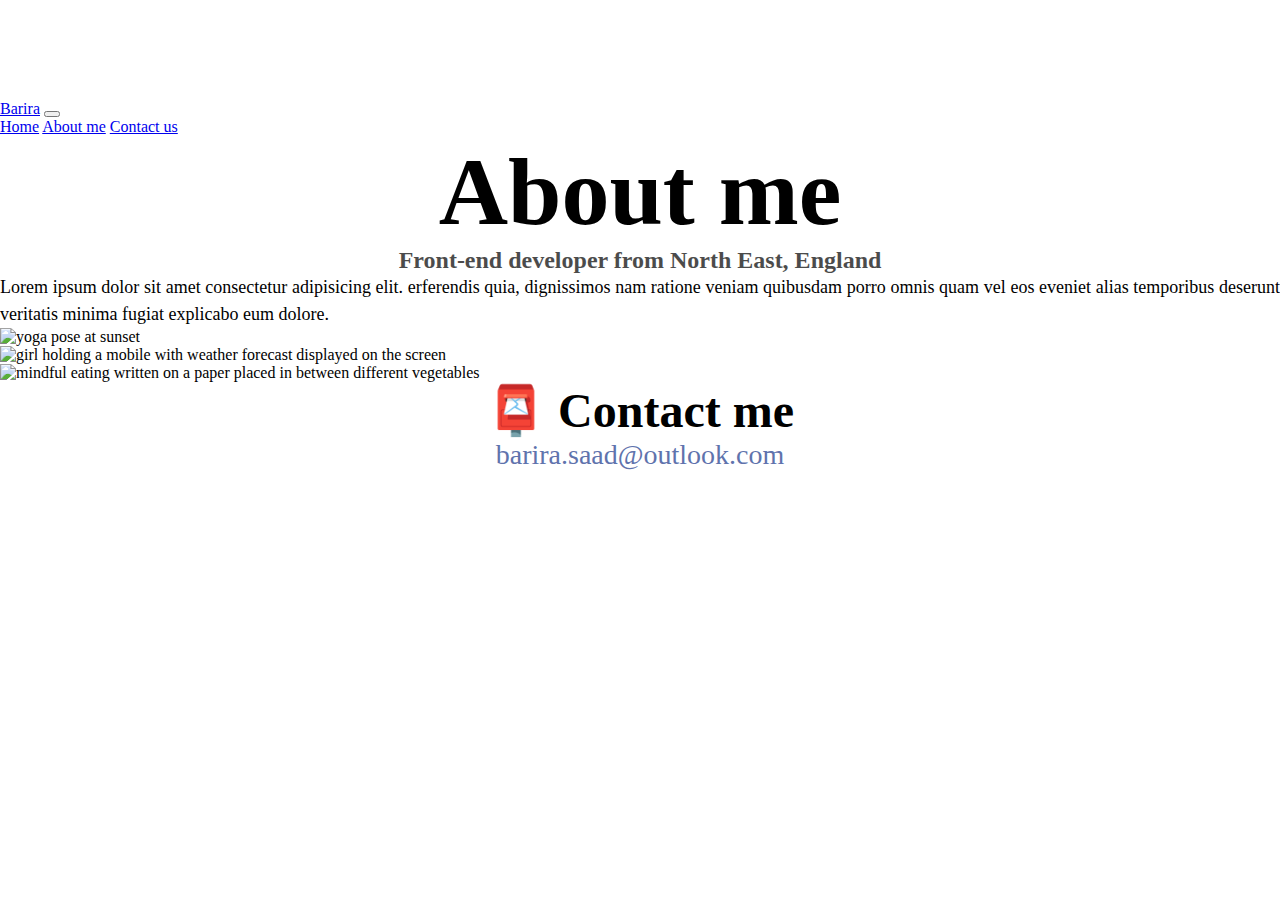
==== about.html @ 4cf84f96 "added CSS file and linked to other pages" ====
<!DOCTYPE html>
<html lang="en">
  <head>
    <meta charset="UTF-8" />
    <meta http-equiv="X-UA-Compatible" content="IE=edge" />
    <meta name="viewport" content="Want to know who we are?" />
    <link
      href="https://cdn.jsdelivr.net/npm/bootstrap@5.2.0/dist/css/bootstrap.min.css"
      rel="stylesheet"
      integrity="sha384-gH2yIJqKdNHPEq0n4Mqa/HGKIhSkIHeL5AyhkYV8i59U5AR6csBvApHHNl/vI1Bx"
      crossorigin="anonymous"
    />
    <!-- JavaScript Bundle with Popper -->
    <script
      src="https://cdn.jsdelivr.net/npm/bootstrap@5.2.0/dist/js/bootstrap.bundle.min.js"
      integrity="sha384-A3rJD856KowSb7dwlZdYEkO39Gagi7vIsF0jrRAoQmDKKtQBHUuLZ9AsSv4jD4Xa"
      crossorigin="anonymous"
    ></script>
    <link rel="stylesheet" href="src/style.css" />
    <title>About me- BariraSaad.com</title>
  </head>
  <body class="text-center">
    <nav class="navbar navbar-expand-lg bg-light fixed-top">
      <div class="container-fluid">
        <a class="navbar-brand" href="#">Barira</a>
        <button
          class="navbar-toggler"
          type="button"
          data-bs-toggle="collapse"
          data-bs-target="#navbarNavAltMarkup"
          aria-controls="navbarNavAltMarkup"
          aria-expanded="false"
          aria-label="Toggle navigation"
        >
          <span class="navbar-toggler-icon"></span>
        </button>
        <div class="collapse navbar-collapse" id="navbarNavAltMarkup">
          <div class="navbar-nav">
            <a class="nav-link active" aria-current="page" href="/index.html"
              >Home</a
            >
            <a class="nav-link" href="/about.html">About me</a>
            <a class="nav-link" href="/about.html#contact">Contact us</a>
          </div>
        </div>
      </div>
    </nav>
    <h1>About me</h1>
    <h3 class="mt-5">Front-end developer from North East, England</h3>
    <div class="about-paragraph">
      <p class="about-paragraph mt-3 mb-5">
        Lorem ipsum dolor sit amet consectetur adipisicing elit. erferendis
        quia, dignissimos nam ratione veniam quibusdam porro omnis quam vel eos
        eveniet alias temporibus deserunt veritatis minima fugiat explicabo eum
        dolore.
      </p>
    </div>
    <div class="container">
      <div class="row">
        <div class="col-sm-4">
          <img
            src="https://images.pexels.com/photos/1051838/pexels-photo-1051838.jpeg?auto=compress&cs=tinysrgb&w=600"
            class="img-fluid rounded"
            alt="yoga pose at sunset"
          />
        </div>
        <div class="col-sm-4">
          <img
            src="https://media.istockphoto.com/photos/weather-forecast-on-cell-phone-picture-id613878228?k=20&m=613878228&s=612x612&w=0&h=KJ_CvbcD850HCB7z2yeGR86wrvCP6iTMEbxmVYA8Z8I="
            class="img-fluid rounded"
            alt="girl holding a mobile with weather forecast displayed on the screen"
          />
        </div>
        <div class="col-sm-4">
          <img
            src="https://media.istockphoto.com/photos/vegetables-chicken-and-text-mindful-eating-picture-id1143012135?k=20&m=1143012135&s=612x612&w=0&h=PNYccjSnS9YMM8y-R1zH137pIkqeXInGvfEHvhC9fv8="
            class="img-fluid rounded"
            alt="mindful eating written on a paper placed in between different vegetables"
          />
        </div>
      </div>
    </div>
    <div id="contact" class="mt-5 mb-5 text-center">
      <h2 class="text-center">📮 Contact me</h2>
      <a
        href="mailto:Barira.saad@outlook.com"
        class="email-link"
        target="_blank"
        title="contact us via email"
        >barira.saad@outlook.com</a
      >
    </div>
  </body>
</html>
---- src/style.css ----
:root {
  --primary-color: rgb(95, 115, 173);
  --secondary-color: white;
  --box-shadow: 0 5px 10px rgba(0, 0, 0, 0.3);
}

body {
  margin: 0;
  margin-top: 100px;
}

h1,
h2,
h3 {
  text-align: center;
  margin: 0;
}

h1 {
  font-size: 96px;
}
h2 {
  font-size: 48px;
}
h3 {
  font-size: 24px;
  opacity: 0.7;
}
p {
  background: var(--secondary-color);
  border-radius: 4px;
  font-size: 18px;
  line-height: 1.5;
  text-align: justify;
  margin: 0 auto;
}
.navigation-links {
  display: flex;
  margin-top: 40px;
  justify-content: center;
}
.navigation-links a {
  margin: 20px;
  border-radius: 4px;
  padding: 20px 15px;
  text-decoration: none;
  text-transform: capitalize;
}
.primary-link {
  border-radius: 4px;
  padding: 20px 15px;
  text-decoration: none;
  text-transform: capitalize;
  background: var(--primary-color);
  box-shadow: var(--box-shadow);
  color: white;
}
.about-link {
  color: var(--primary-color);
  border: 1px solid var(--primary-color);
}
.homepage-link {
  color: var(--primary-color);
  text-align: center;
  display: block;
}
.about-paragraphs {
  display: flex;
  margin: 30px 0;
  text-align: center;
}
.about-paragraphs p {
  margin: 10px;
}
.email-link {
  display: flex;
  justify-content: center;
  color: var(--primary-color);
  font-size: 28px;
  text-decoration: none;
}
.email-link:hover {
  text-decoration: underline;
}
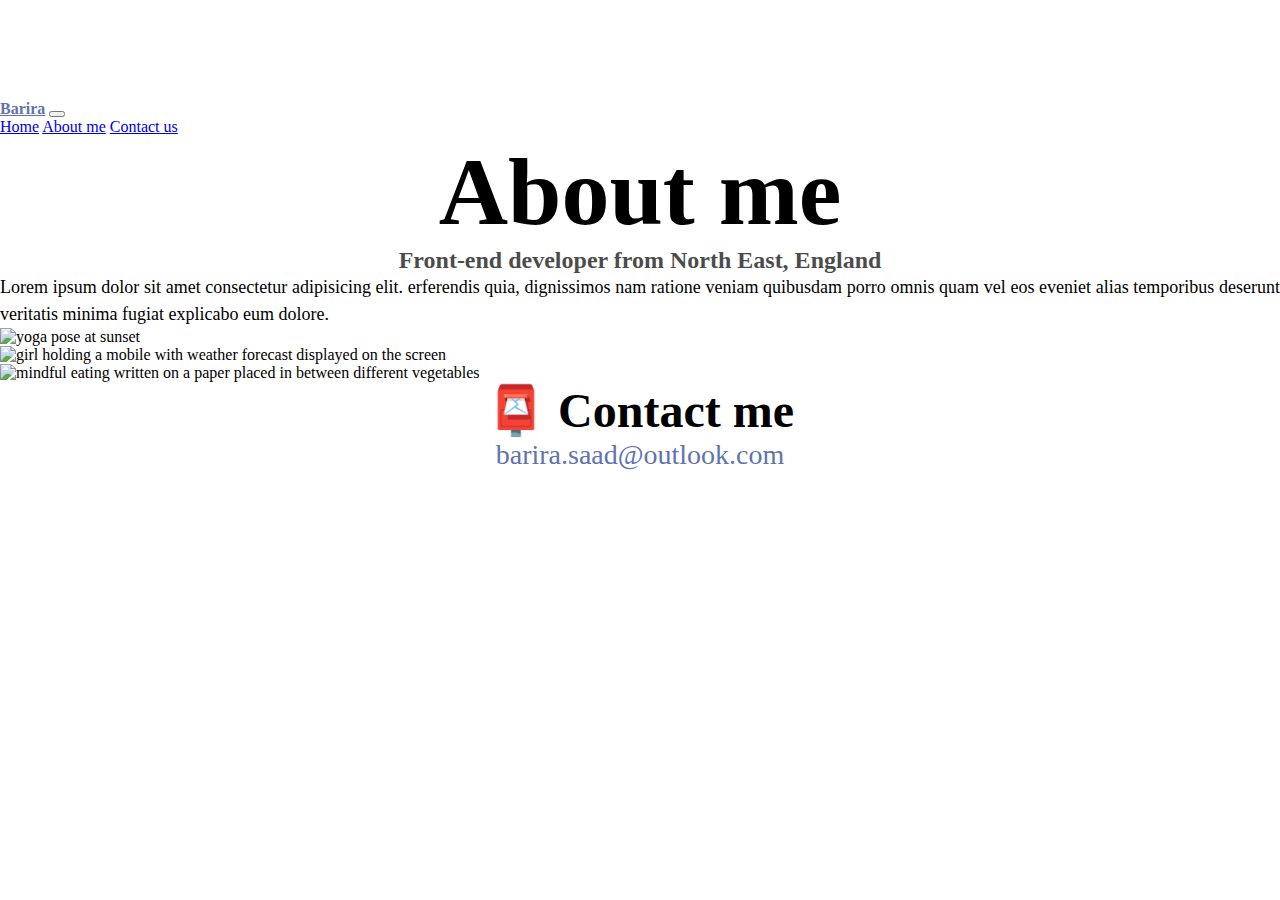
==== commit c76353ca: "added media CSS utilities" ====
--- a/about.html
+++ b/about.html
@@ -19,7 +19,7 @@
     <link rel="stylesheet" href="src/style.css" />
     <title>About me- BariraSaad.com</title>
   </head>
-  <body class="text-center">
+  <body class="text-center ms-5 me-5">
     <nav class="navbar navbar-expand-lg bg-light fixed-top">
       <div class="container-fluid">
         <a class="navbar-brand" href="#">Barira</a>
@@ -46,7 +46,7 @@
       </div>
     </nav>
     <h1>About me</h1>
-    <h3 class="mt-5">Front-end developer from North East, England</h3>
+    <h3 class="mt-3">Front-end developer from North East, England</h3>
     <div class="about-paragraph">
       <p class="about-paragraph mt-3 mb-5">
         Lorem ipsum dolor sit amet consectetur adipisicing elit. erferendis
--- a/src/style.css
+++ b/src/style.css
@@ -34,6 +34,10 @@
   text-align: justify;
   margin: 0 auto;
 }
+.navbar-brand {
+  color: var(--primary-color);
+  font-weight: bolder;
+}
 .navigation-links {
   display: flex;
   margin-top: 40px;
@@ -55,9 +59,17 @@
   box-shadow: var(--box-shadow);
   color: white;
 }
+.primary-link:hover {
+  color: var(--primary-color);
+  background: var(--secondary-color);
+}
 .about-link {
   color: var(--primary-color);
   border: 1px solid var(--primary-color);
+}
+.about-link:hover {
+  background: var(--primary-color);
+  color: var(--secondary-color);
 }
 .homepage-link {
   color: var(--primary-color);
@@ -80,5 +92,23 @@
   text-decoration: none;
 }
 .email-link:hover {
-  text-decoration: underline;
+  color: grey;
 }
+@media (max-width: 700px) {
+  img {
+    display: none;
+  }
+  h2,
+  .second {
+    font-size: 35px;
+    display: block;
+    text-align: center;
+  }
+  h1 {
+    font-size: 50px;
+  }
+  h3 {
+    font-size: 25px;
+    font-weight: lighter;
+  }
+}
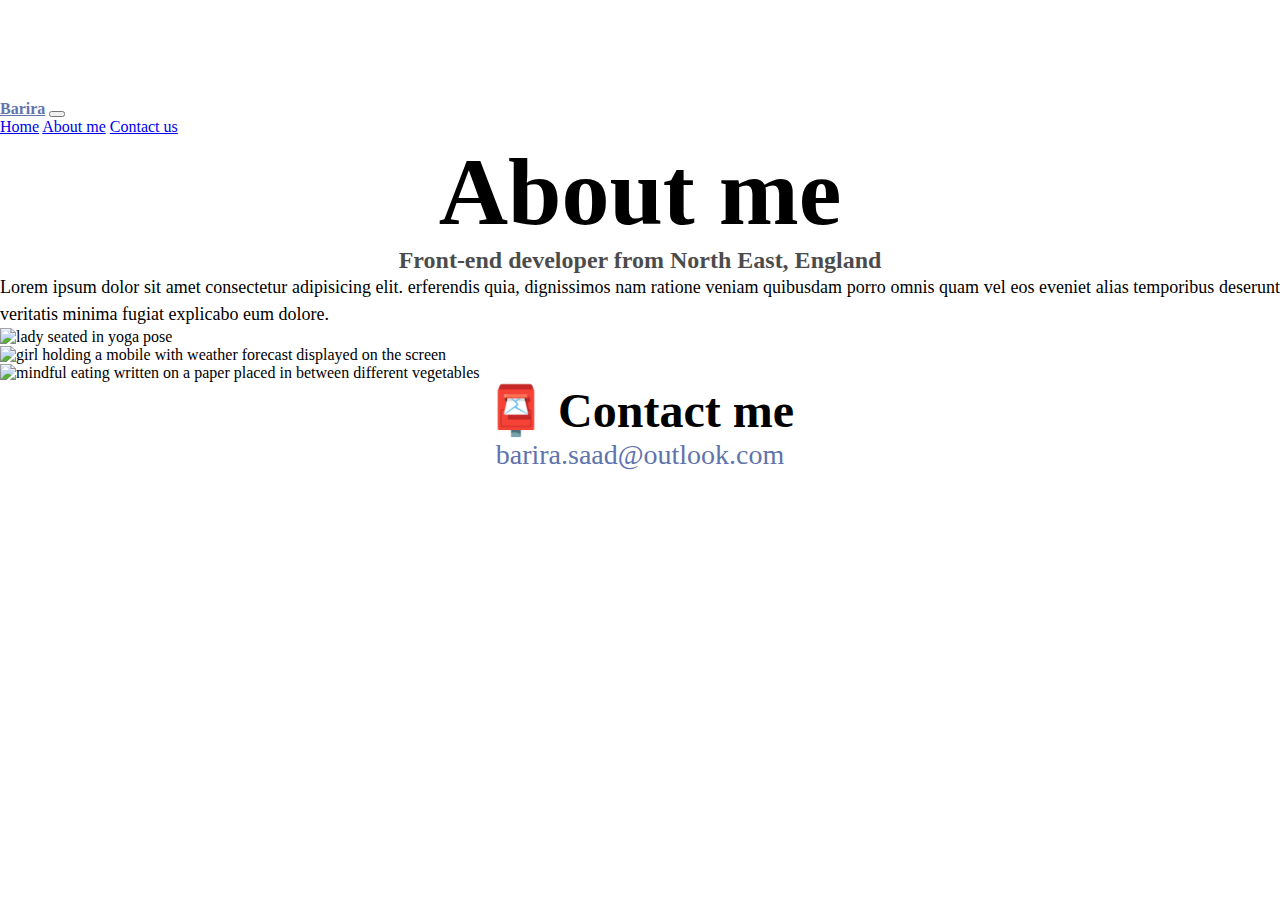
==== commit dbb83386: "changed yoga image" ====
--- a/about.html
+++ b/about.html
@@ -59,9 +59,9 @@
       <div class="row">
         <div class="col-sm-4">
           <img
-            src="https://images.pexels.com/photos/1051838/pexels-photo-1051838.jpeg?auto=compress&cs=tinysrgb&w=600"
+            src="https://media.istockphoto.com/photos/attractive-young-woman-exercising-and-sitting-in-yoga-lotus-position-picture-id1156263061?k=20&m=1156263061&s=612x612&w=0&h=vbQNtMrLTwnWyX7gBDgPyF2IJlTh0R8tcayWwfi50vw="
             class="img-fluid rounded"
-            alt="yoga pose at sunset"
+            alt="lady seated in yoga pose"
           />
         </div>
         <div class="col-sm-4">
